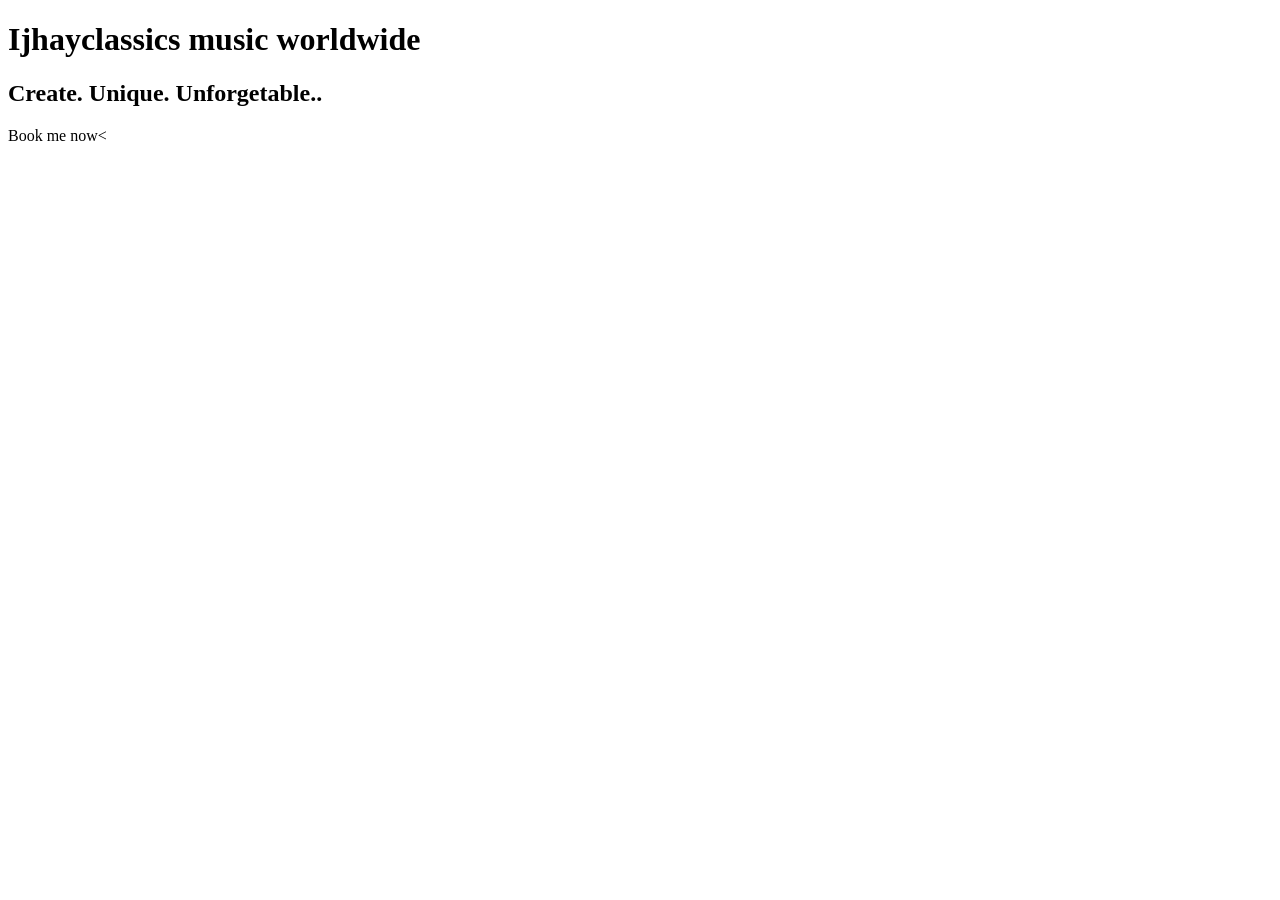
==== firsthtml.project/templates/index.html @ 67c9a16f "fullstack" ====
<!DOCTYPE html>
<html lang="en">
<head>
    <meta charset="UTF-8">
    <meta name="viewport" content="width=device-width, initial-scale=1.0">
    <title>Ijhayclassics webpage </title>

    <h1>Ijhayclassics music worldwide</h1>
    <h2>Create. Unique. Unforgetable..</h2>

    <p>Book me now<</p>
</head>
<body>
    
</body>
</html>
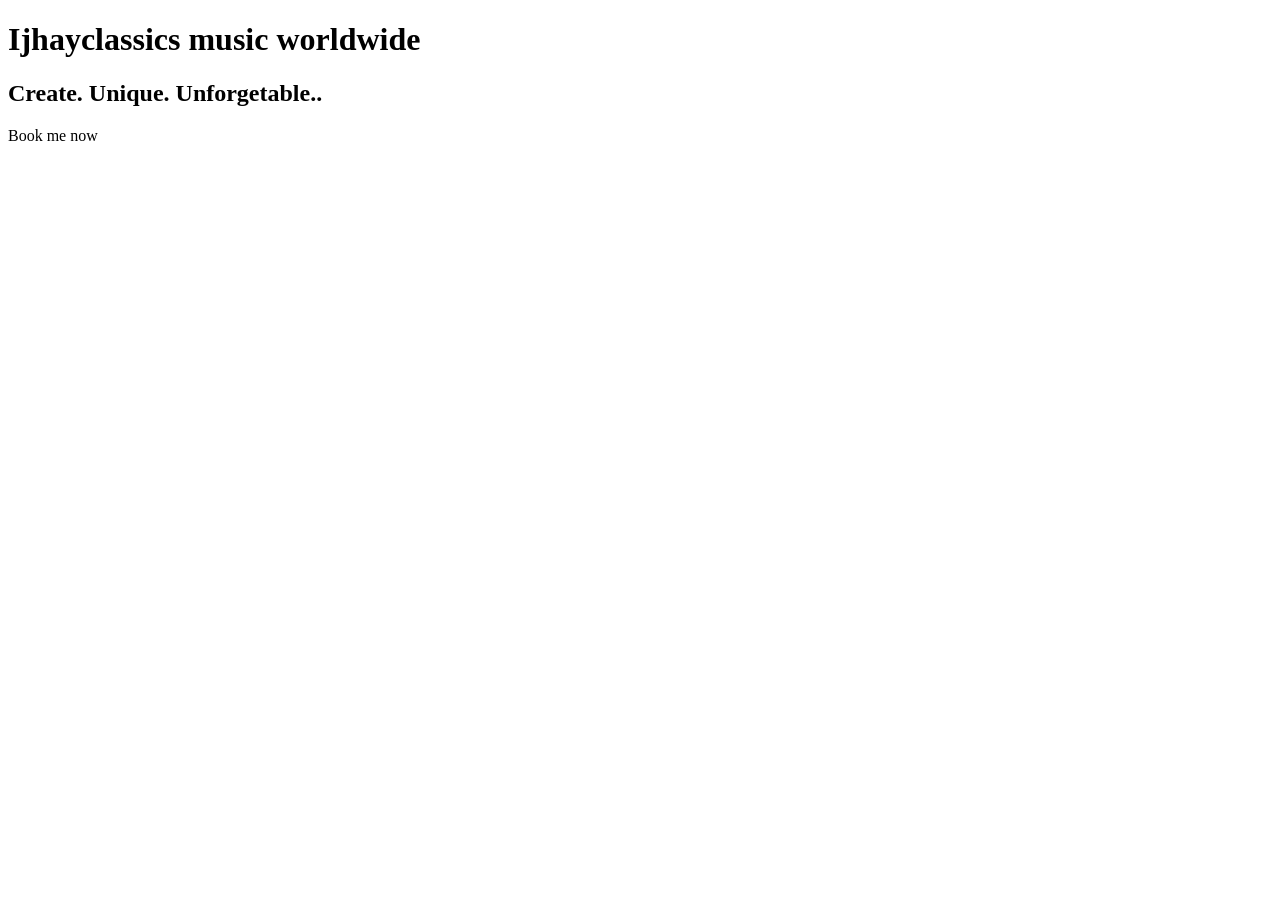
==== commit 152dac0c: "new folder structuring" ====
--- a/firsthtml.project/templates/index.html
+++ b/firsthtml.project/templates/index.html
@@ -8,7 +8,7 @@
     <h1>Ijhayclassics music worldwide</h1>
     <h2>Create. Unique. Unforgetable..</h2>
 
-    <p>Book me now<</p>
+    <p>Book me now</p>
 </head>
 <body>
     
